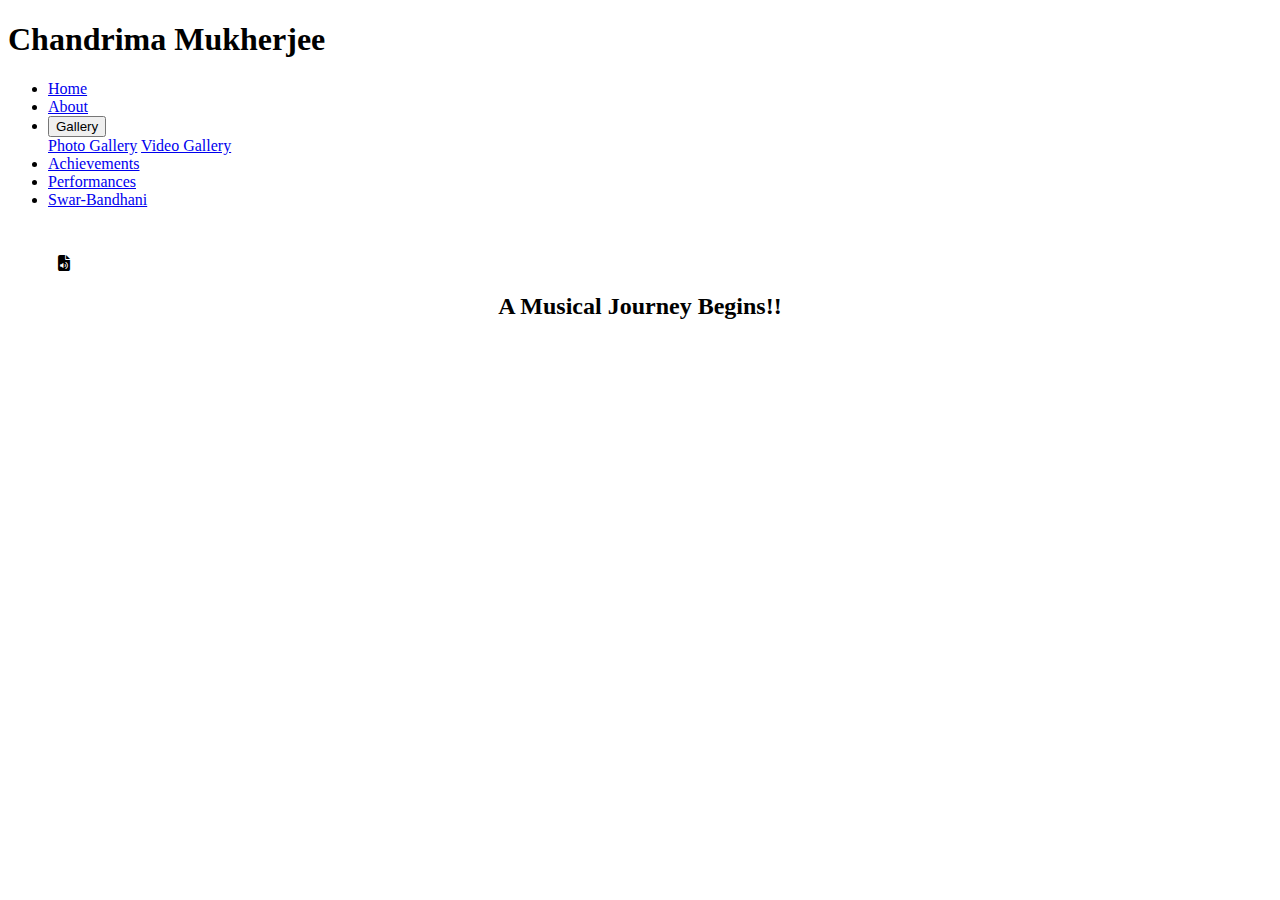
==== index.html @ c613e6db "Index upload" ====
<!DOCTYPE html>
<html lang="en">
<head>
    <meta charset="UTF-8">
    <meta name="viewport" content="width=device-width, initial-scale=1.0">
    <title>Home Page</title>
    <link rel="stylesheet" href="Chstyle.css">
    <link rel="stylesheet" href="https://cdnjs.cloudflare.com/ajax/libs/font-awesome/6.7.2/css/all.min.css" integrity="sha512-Evv84Mr4kqVGRNSgIGL/F/aIDqQb7xQ2vcrdIwxfjThSH8CSR7PBEakCr51Ck+w+/U6swU2Im1vVX0SVk9ABhg==" crossorigin="anonymous" referrerpolicy="no-referrer"/>
</head>
<body>
    <header><h1>Chandrima Mukherjee</h1></header>
    <div id="navbar">
        <ul id="Container">
            <li><a href="Index.html">Home</a></li>
            <li><a href="About.html">About</a></li>
            <li>
                <div class="dropdown"><button class="dropbtn">Gallery</button>
             <div class="dropdown-content">
                <a href="PGallery.html">Photo Gallery</a>
                <a href="VGallery.html">Video Gallery</a>
             </div>
            </div>           
            <li><a href="Achievements.html">Achievements</a></li>
            <li><a href="Performances.html">Performances</a></li>
            <li><a href="swarbandhani.html">Swar-Bandhani</a></li>
        </ul>
    </div>

    <div id="body-sec" >
      
      <i class="fa-solid fa-file-audio" style="margin-left:50px;margin-top: 30px;"></i>
            <h2><center>A Musical Journey Begins!!</center></h2> 

    
    </div>
</body>
</html>
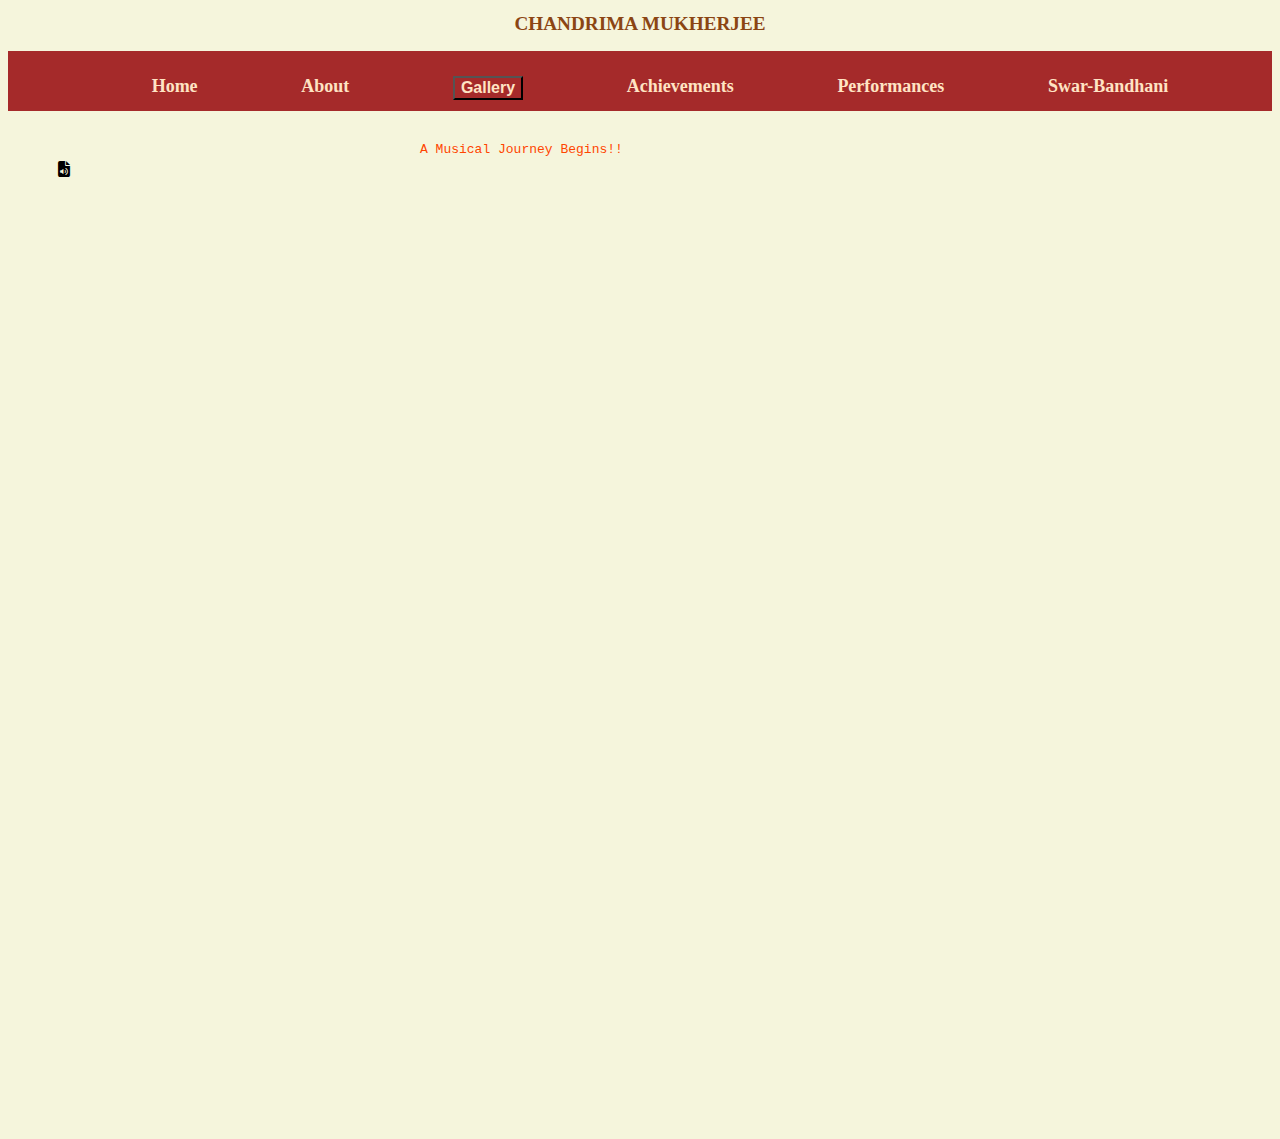
==== commit cf206574: "Update index.html" ====
--- a/index.html
+++ b/index.html
@@ -11,8 +11,8 @@
     <header><h1>Chandrima Mukherjee</h1></header>
     <div id="navbar">
         <ul id="Container">
-            <li><a href="Index.html">Home</a></li>
-            <li><a href="About.html">About</a></li>
+            <li><a href="index.html">Home</a></li>
+            <li><a href="about.html">About</a></li>
             <li>
                 <div class="dropdown"><button class="dropbtn">Gallery</button>
              <div class="dropdown-content">
--- a/Chstyle.css
+++ b/Chstyle.css
@@ -0,0 +1,139 @@
+h1{
+    text-align: center;
+    font-family: Georgia, 'Times New Roman', Times, serif;
+    font-size: larger;
+    font-weight: bold;
+    text-decoration: none;
+    text-transform: uppercase;
+    color:saddlebrown;
+    
+}
+#navbar{
+    position: static;
+    height:60px;
+    width:auto;
+    background-color: brown;
+    color: orange;
+    align-items: center;
+    
+    
+}
+#Container{
+    display:flex;
+    justify-content: space-evenly;
+
+    
+
+}
+a{
+    text-decoration: none;
+    color:bisque;
+    font-size: large;
+    font-weight: bolder;
+    margin-top: 25px;
+}
+li{
+    list-style-type: none;
+    align-items: center;
+    margin-top: 25px;
+}
+body{
+    background-color: beige;
+}
+#body-sec{
+    display: flex;
+    height:1000px;
+    width:auto;
+    margin-top: 20px;
+    background-image: url("C:\Users\Dell\OneDrive\Documents\GitHub\demo");
+    background-size: cover;
+    
+    
+}
+h2{
+    text-align: center;
+    font-family: 'Courier New', Courier, monospace;
+    color:orangered;
+    animation: textAnimate 2s ease-in-out 0s infinite normal;
+    font-size: small;
+    font-weight: lighter;
+    margin-left: 350px;
+}
+
+@keyframes textAnimate{
+    from{
+        font-size:small ;
+        color:orangered;
+        font-weight: bold;
+
+    }
+    to{
+        font-size: xx-large;
+        font-weight: bolder;
+        color:firebrick;
+        transform: translate(50px);
+    }
+}
+#aboutme{
+    font-family: 'Gill Sans', 'Gill Sans MT', Calibri, 'Trebuchet MS', sans-serif;
+    font-size: x-large;
+    font-weight: bolder;
+}
+p{
+    font-family: 'Franklin Gothic Medium', 'Arial Narrow', Arial, sans-serif;
+    font-size: medium;
+    color:maroon;
+    margin-left:50px;
+    
+}
+
+.dropbtn{
+    background-color: brown;
+    text-decoration: none;
+    font-weight: bolder;
+    color:bisque;
+    font-size: 16px;
+}
+.dropdown{
+    position:relative;
+    display:inline-block;
+}
+
+.dropdown-content{
+    display: none;
+    position: absolute;
+    background-color: bisque;
+    min-width: 160px;
+    box-shadow: 0px 8px 16px 0px,rgba(0,0,0,0.2);
+    z-index: 1;
+
+}
+
+  @media (min-width:200) and (max-width:900) {
+    body{
+        transform: skew(45deg);
+        font-size: x-small;
+    }
+
+    
+  }  
+
+.dropdown-content a{
+    color:brown;
+    padding:12px 16px;
+    text-decoration: none;
+    display: block;
+    
+}
+/*change color of dropdown links on hover*/
+.dropdown-content a:hover{
+    background-color: firebrick;
+}
+/*Show dropdown menu on hover*/
+.dropdown:hover .dropdown-content{
+    display: block;
+}
+/*change the background color of dropdown button when dropdown menu is shown*/
+.dropdown:hover  .dropbtn{
+    background-color: blanchedalmond;
+}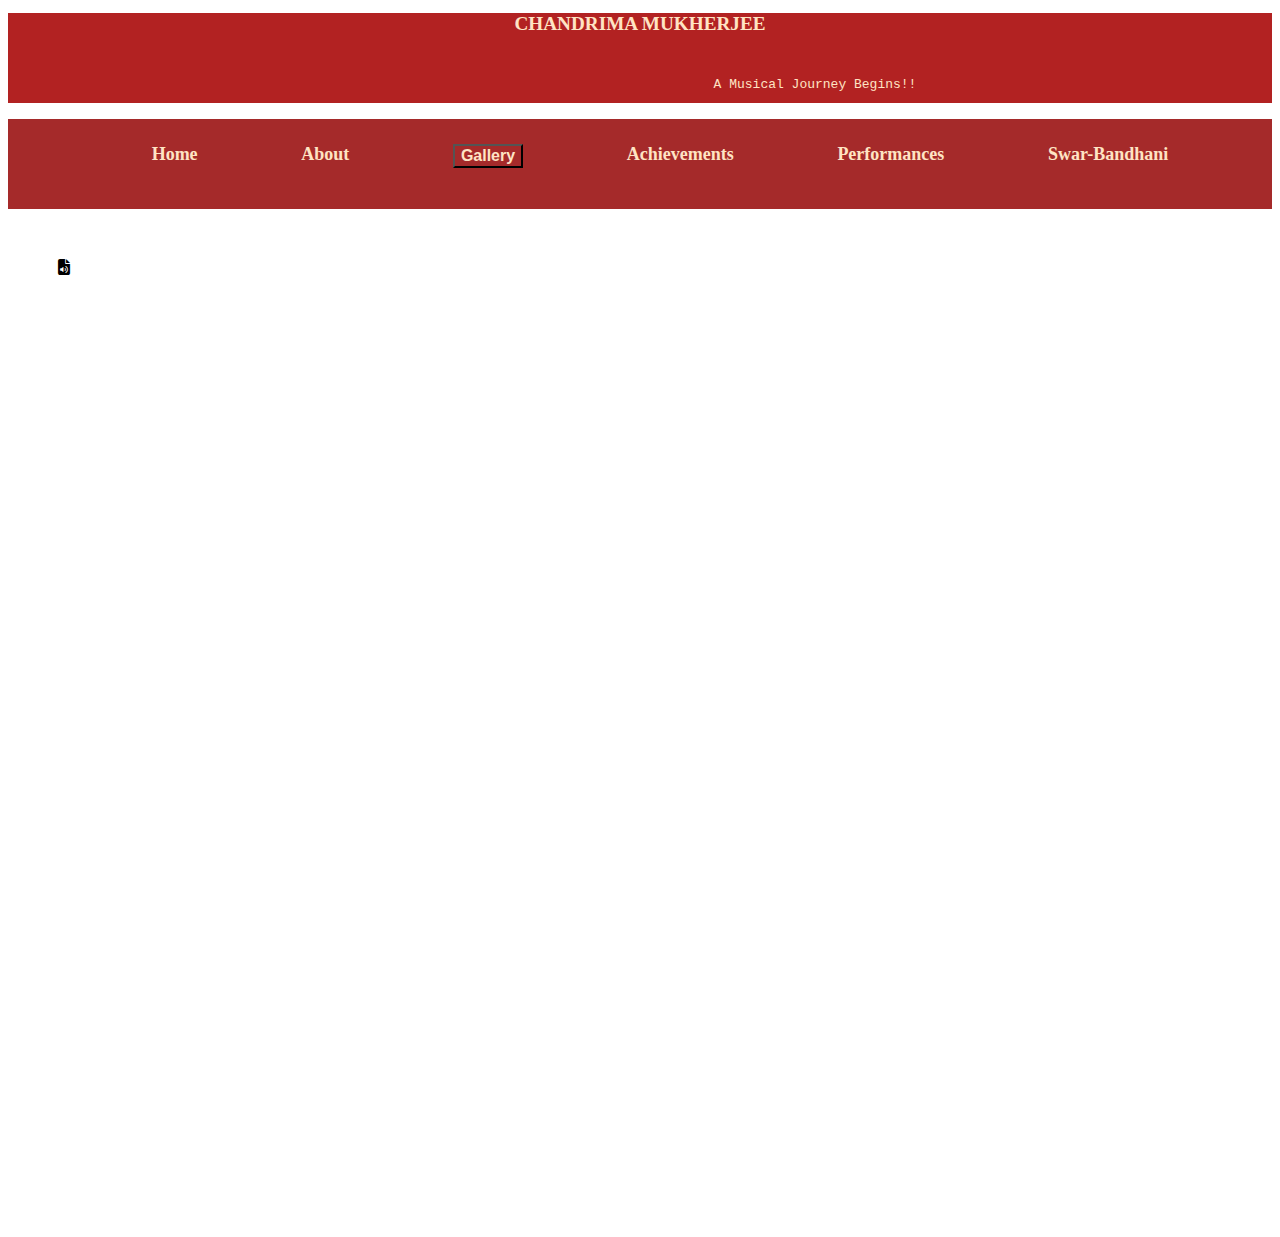
==== commit d165fb32: "Update index.html" ====
--- a/index.html
+++ b/index.html
@@ -7,8 +7,9 @@
     <link rel="stylesheet" href="Chstyle.css">
     <link rel="stylesheet" href="https://cdnjs.cloudflare.com/ajax/libs/font-awesome/6.7.2/css/all.min.css" integrity="sha512-Evv84Mr4kqVGRNSgIGL/F/aIDqQb7xQ2vcrdIwxfjThSH8CSR7PBEakCr51Ck+w+/U6swU2Im1vVX0SVk9ABhg==" crossorigin="anonymous" referrerpolicy="no-referrer"/>
 </head>
-<body>
-    <header><h1>Chandrima Mukherjee</h1></header>
+<body background="music.jpg">
+    <header><h1>Chandrima Mukherjee</h1><br>
+        <h2><center>A Musical Journey Begins!!</center></h2> </header>
     <div id="navbar">
         <ul id="Container">
             <li><a href="index.html">Home</a></li>
@@ -16,12 +17,12 @@
             <li>
                 <div class="dropdown"><button class="dropbtn">Gallery</button>
              <div class="dropdown-content">
-                <a href="PGallery.html">Photo Gallery</a>
-                <a href="VGallery.html">Video Gallery</a>
+                <a href="pGallery.html">Photo Gallery</a>
+                <a href="vGallery.html">Video Gallery</a>
              </div>
             </div>           
-            <li><a href="Achievements.html">Achievements</a></li>
-            <li><a href="Performances.html">Performances</a></li>
+            <li><a href="achievements.html">Achievements</a></li>
+            <li><a href="performances.html">Performances</a></li>
             <li><a href="swarbandhani.html">Swar-Bandhani</a></li>
         </ul>
     </div>
@@ -29,7 +30,7 @@
     <div id="body-sec" >
       
       <i class="fa-solid fa-file-audio" style="margin-left:50px;margin-top: 30px;"></i>
-            <h2><center>A Musical Journey Begins!!</center></h2> 
+            
 
     
     </div>
--- a/Chstyle.css
+++ b/Chstyle.css
@@ -5,12 +5,18 @@
     font-weight: bold;
     text-decoration: none;
     text-transform: uppercase;
-    color:saddlebrown;
+    color:bisque;
     
+}
+header{
+    height:90px;
+    width:auto;
+    background-color: firebrick;
+    text-align: center;
 }
 #navbar{
     position: static;
-    height:60px;
+    height:90px;
     width:auto;
     background-color: brown;
     color: orange;
@@ -37,23 +43,18 @@
     align-items: center;
     margin-top: 25px;
 }
-body{
-    background-color: beige;
-}
+
 #body-sec{
     display: flex;
     height:1000px;
     width:auto;
     margin-top: 20px;
-    background-image: url("C:\Users\Dell\OneDrive\Documents\GitHub\demo");
-    background-size: cover;
-    
     
 }
 h2{
     text-align: center;
     font-family: 'Courier New', Courier, monospace;
-    color:orangered;
+    color:bisque;
     animation: textAnimate 2s ease-in-out 0s infinite normal;
     font-size: small;
     font-weight: lighter;
@@ -63,15 +64,16 @@
 @keyframes textAnimate{
     from{
         font-size:small ;
-        color:orangered;
+        color:bisque;
         font-weight: bold;
 
     }
     to{
         font-size: xx-large;
         font-weight: bolder;
-        color:firebrick;
+        color:black;
         transform: translate(50px);
+
     }
 }
 #aboutme{
@@ -109,13 +111,30 @@
 
 }
 
-  @media (min-width:200) and (max-width:900) {
+  @media (max-width:1000px) and (min-width:200px) {
     body{
-        transform: skew(45deg);
+        
         font-size: x-small;
     }
+    #navbar{
+            width:auto;
+            font-size: smaller;
+            position:relative;
+    }
+    a{
+        font-size: x-small;
+        margin-left:5px;
+    }
 
-    
+    header{
+        width:auto;
+        position:relative;
+        font-size: medium;
+
+    }
+    h2{
+        margin-right: 25px;
+    }
   }  
 
 .dropdown-content a{
